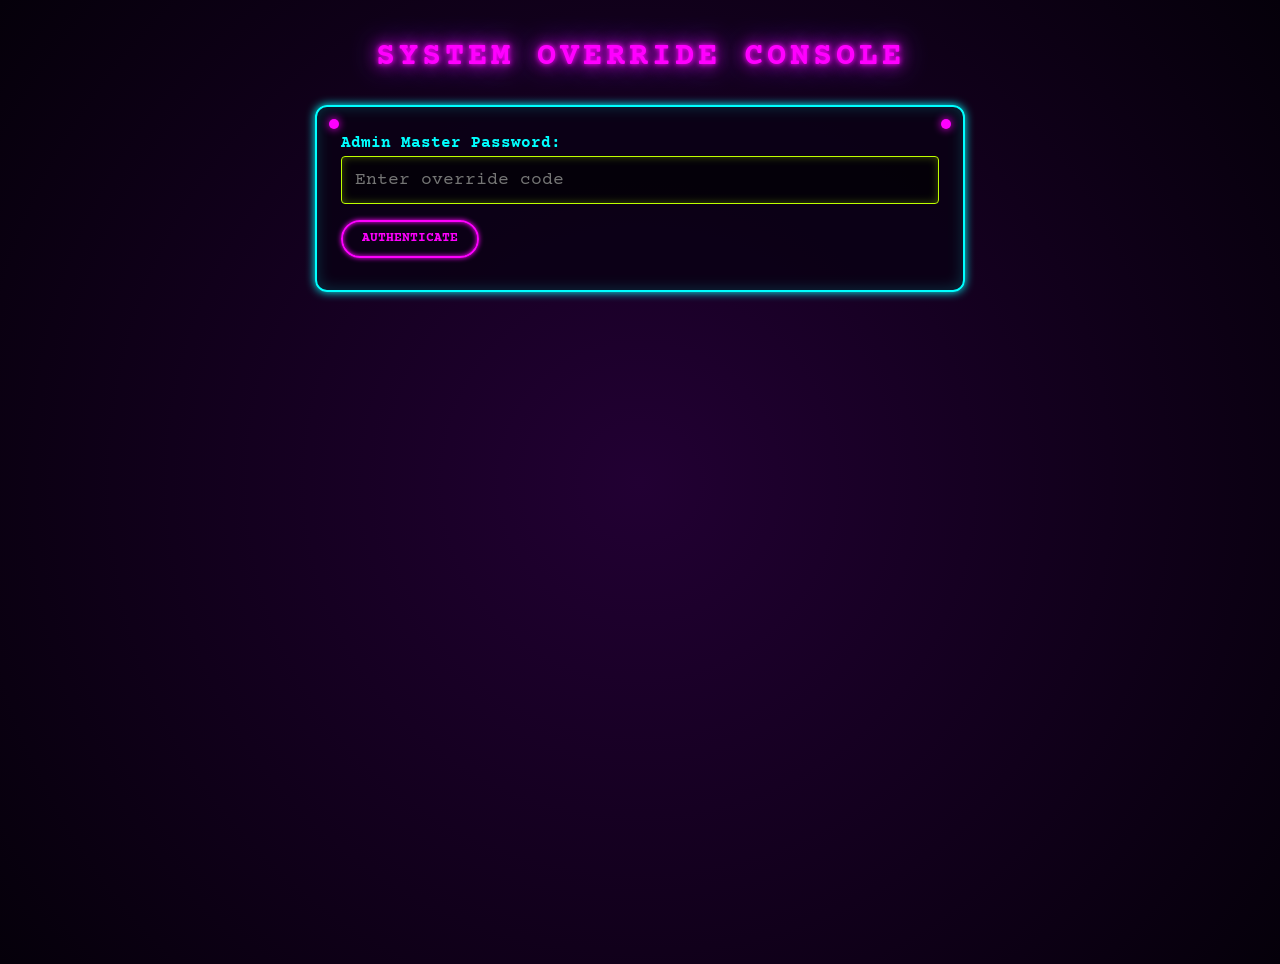
==== admin.html @ c5f7844c "Create admin.html" ====
<!DOCTYPE html>
<html lang="en">
<head>
    <meta charset="UTF-8">
    <meta name="viewport" content="width=device-width, initial-scale=1.0">
    <title>Archive Admin Panel</title>
    <link rel="stylesheet" href="style.css">
    <script src="admin.js" defer></script>
    <style>
        table { width: 100%; border-collapse: collapse; margin-top: 10px; font-size: 0.9rem; }
        th, td { border: 1px solid #00ffff; padding: 8px; text-align: left; }
        th { background: rgba(0, 255, 255, 0.2); color: #ff00ff; }
        .danger-btn { border-color: red; color: red; }
        .danger-btn:hover { background: red; color: white; box-shadow: 0 0 10px red; }
    </style>
</head>
<body>
    <h1>System Override Console</h1>

    <div id="loginSection" class="section">
        <label><strong>Admin Master Password:</strong></label>
        <input type="password" id="adminPassword" placeholder="Enter override code">
        <button id="loginBtn">Authenticate</button>
    </div>

    <div id="dashboardSection" class="section hidden">
        <button id="refreshBtn" style="float: right;">Refresh Data</button>
        <h2>Admin Dashboard</h2>
        
        <h3>Registered Numbers</h3>
        <div style="overflow-x: auto;">
            <table id="numbersTable">
                <thead><tr><th>Number</th><th>Project Name</th><th>Locked?</th><th>Actions</th></tr></thead>
                <tbody></tbody>
            </table>
        </div>

        <br><hr><br>

        <h3>All Audio Recordings</h3>
        <div style="overflow-x: auto;">
            <table id="recordingsTable">
                <thead><tr><th>ID</th><th>Number</th><th>Description</th><th>Public?</th><th>Audio</th><th>Actions</th></tr></thead>
                <tbody></tbody>
            </table>
        </div>
    </div>
</body>
</html>
---- style.css ----
/* --- ANTIQUE PSYCHEDELIC RAVE THEME --- */

/* Import a vintage typewriter font from Google Fonts */
@import url('https://fonts.googleapis.com/css2?family=Courier+Prime:ital,wght@0,400;0,700;1,400&display=swap');

body {
    font-family: 'Courier Prime', 'Courier New', monospace;
    background: radial-gradient(circle at center, #220033 0%, #05000a 100%);
    color: #00ffff; /* Neon Cyan text */
    max-width: 650px;
    margin: 2rem auto;
    padding: 0 1rem;
    line-height: 1.6;
    min-height: 100vh;
}

/* Glowing, pulsing header */
h1 {
    text-align: center;
    color: #ff00ff; /* Hot Pink */
    text-transform: uppercase;
    letter-spacing: 4px;
    text-shadow: 0 0 5px #ff00ff, 0 0 15px #ff00ff, 0 0 30px #8a2be2;
    animation: neonPulse 2s infinite alternate;
}

h2, h3 {
    color: #bfff00; /* Neon Lime */
    border-bottom: 2px dashed #ff00ff;
    padding-bottom: 5px;
    text-shadow: 0 0 5px #bfff00;
    text-transform: uppercase;
}

.hidden { 
    display: none !important; 
}

/* The main containers - look like glowing switchboard panels */
.section {
    background: rgba(10, 0, 20, 0.85);
    border: 2px solid #00ffff;
    box-shadow: 0 0 10px #00ffff, inset 0 0 15px rgba(0, 255, 255, 0.2);
    padding: 1.5rem;
    margin-bottom: 1.5rem;
    border-radius: 12px;
    position: relative;
}

/* Fake neon "screws" in the corners of the panels */
.section::before, .section::after {
    content: '';
    position: absolute;
    width: 10px;
    height: 10px;
    background: #ff00ff;
    border-radius: 50%;
    box-shadow: 0 0 8px #ff00ff;
}
.section::before { top: 12px; left: 12px; }
.section::after { top: 12px; right: 12px; }

/* Buttons look like rotary dial finger-holes */
button {
    background: transparent;
    color: #ff00ff;
    border: 2px solid #ff00ff;
    padding: 0.6rem 1.2rem;
    cursor: pointer;
    margin-right: 0.5rem;
    margin-bottom: 0.5rem;
    border-radius: 30px; /* Fully pill-shaped */
    font-family: inherit;
    font-weight: bold;
    text-transform: uppercase;
    transition: all 0.2s ease;
    box-shadow: 0 0 5px #ff00ff, inset 0 0 5px #ff00ff;
}

button:hover:not(:disabled) {
    background: #ff00ff;
    color: #000;
    box-shadow: 0 0 15px #ff00ff, 0 0 30px #ff00ff;
    transform: scale(1.05);
}

button:disabled {
    border-color: #444;
    color: #555;
    box-shadow: none;
    cursor: not-allowed;
}

/* Inputs */
input[type="text"], input[type="password"] {
    background: rgba(0, 0, 0, 0.6);
    border: 1px solid #bfff00;
    color: #bfff00;
    padding: 0.8rem;
    width: 100%;
    box-sizing: border-box;
    margin-bottom: 1rem;
    font-family: inherit;
    font-size: 1.1rem;
    border-radius: 4px;
    box-shadow: inset 0 0 8px rgba(191, 255, 0, 0.3);
    transition: all 0.3s ease;
}

input:focus {
    outline: none;
    border-color: #00ffff;
    box-shadow: 0 0 12px #00ffff, inset 0 0 12px #00ffff;
}

/* History List Elements */
.history-item {
    background: rgba(255, 0, 255, 0.05);
    padding: 1rem;
    margin-bottom: 1rem;
    border-left: 4px solid #bfff00;
    border-radius: 0 8px 8px 0;
    box-shadow: 2px 2px 10px rgba(191, 255, 0, 0.1);
}

/* Glowing Badges */
.badge {
    background: #00ffff;
    color: #000;
    padding: 2px 8px;
    border-radius: 12px;
    font-size: 0.8rem;
    font-weight: bold;
    box-shadow: 0 0 8px #00ffff;
    margin-left: 10px;
    text-transform: uppercase;
}

.private-badge {
    background: #ff00ff;
    color: #000;
    padding: 2px 8px;
    border-radius: 12px;
    font-size: 0.8rem;
    font-weight: bold;
    box-shadow: 0 0 8px #ff00ff;
    margin-left: 10px;
    text-transform: uppercase;
}

/* Directory Override */
.directory-item {
    border-bottom: 1px dashed #00ffff !important;
    transition: background 0.3s ease;
    padding: 15px 10px !important;
}

.directory-item:hover {
    background: rgba(0, 255, 255, 0.15);
}

.directory-item strong {
    color: #bfff00 !important;
    text-shadow: 0 0 5px #bfff00;
}

/* Custom Neon Scrollbar */
::-webkit-scrollbar { width: 10px; }
::-webkit-scrollbar-track { background: #05000a; }
::-webkit-scrollbar-thumb { background: #ff00ff; border-radius: 5px; }
::-webkit-scrollbar-thumb:hover { background: #00ffff; }

/* Subtle pulsing animation for the header */
@keyframes neonPulse {
    0% { text-shadow: 0 0 5px #ff00ff, 0 0 10px #ff00ff; }
    100% { text-shadow: 0 0 10px #ff00ff, 0 0 20px #ff00ff, 0 0 40px #8a2be2; }
}

/* Style the default HTML audio player slightly so it blends in better */
audio {
    border-radius: 30px;
    box-shadow: 0 0 10px #00ffff;
    margin-top: 10px;
}
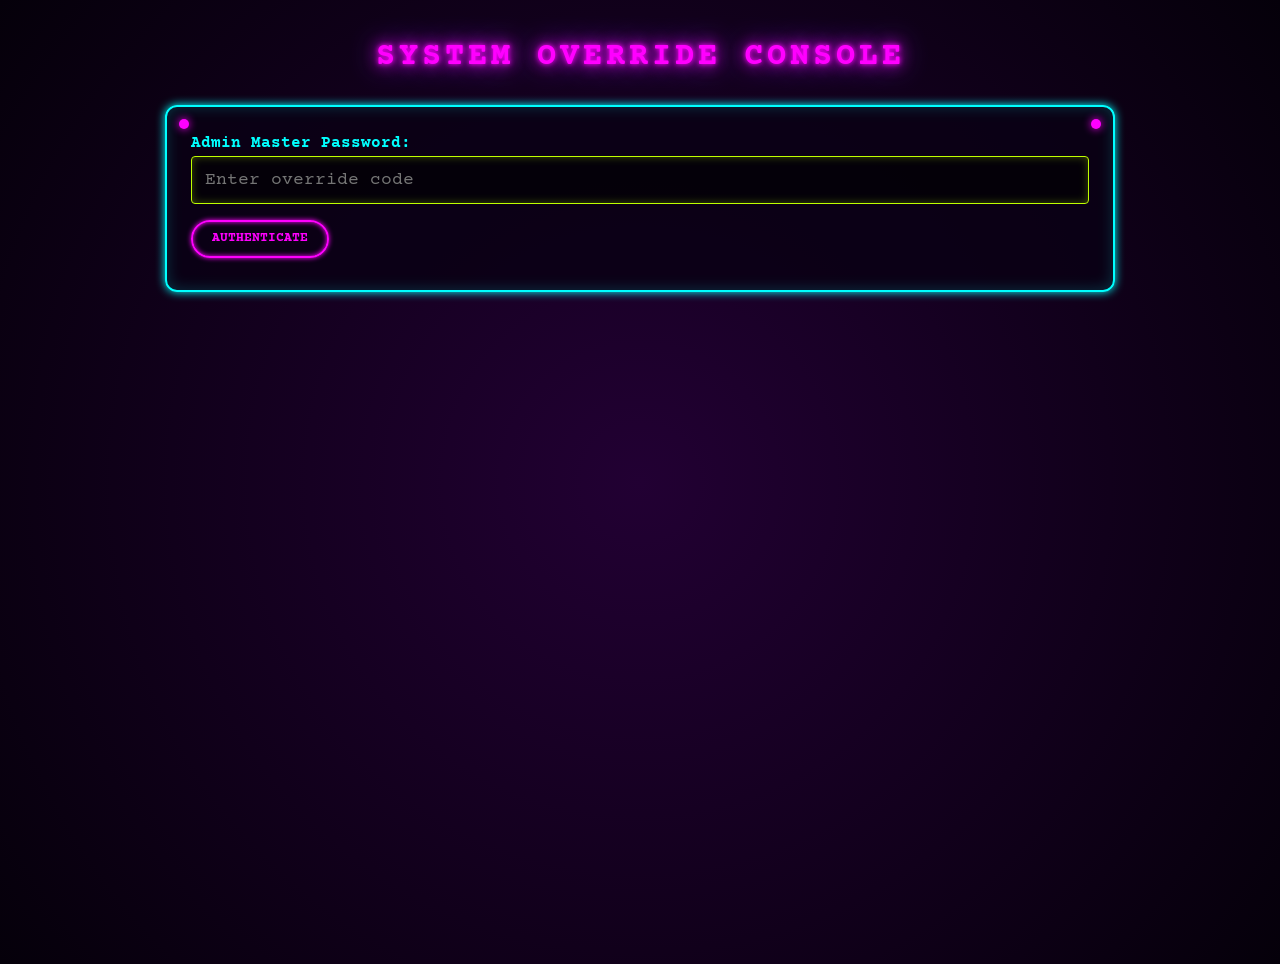
==== commit 00c57c30: "Update admin.html body { max-width: 950px; } /* NEW: Overrides style.css just for the admin page */" ====
--- a/admin.html
+++ b/admin.html
@@ -7,6 +7,7 @@
     <link rel="stylesheet" href="style.css">
     <script src="admin.js" defer></script>
     <style>
+        body { max-width: 950px; } /* NEW: Overrides style.css just for the admin page */
         table { width: 100%; border-collapse: collapse; margin-top: 10px; font-size: 0.9rem; }
         th, td { border: 1px solid #00ffff; padding: 8px; text-align: left; }
         th { background: rgba(0, 255, 255, 0.2); color: #ff00ff; }
